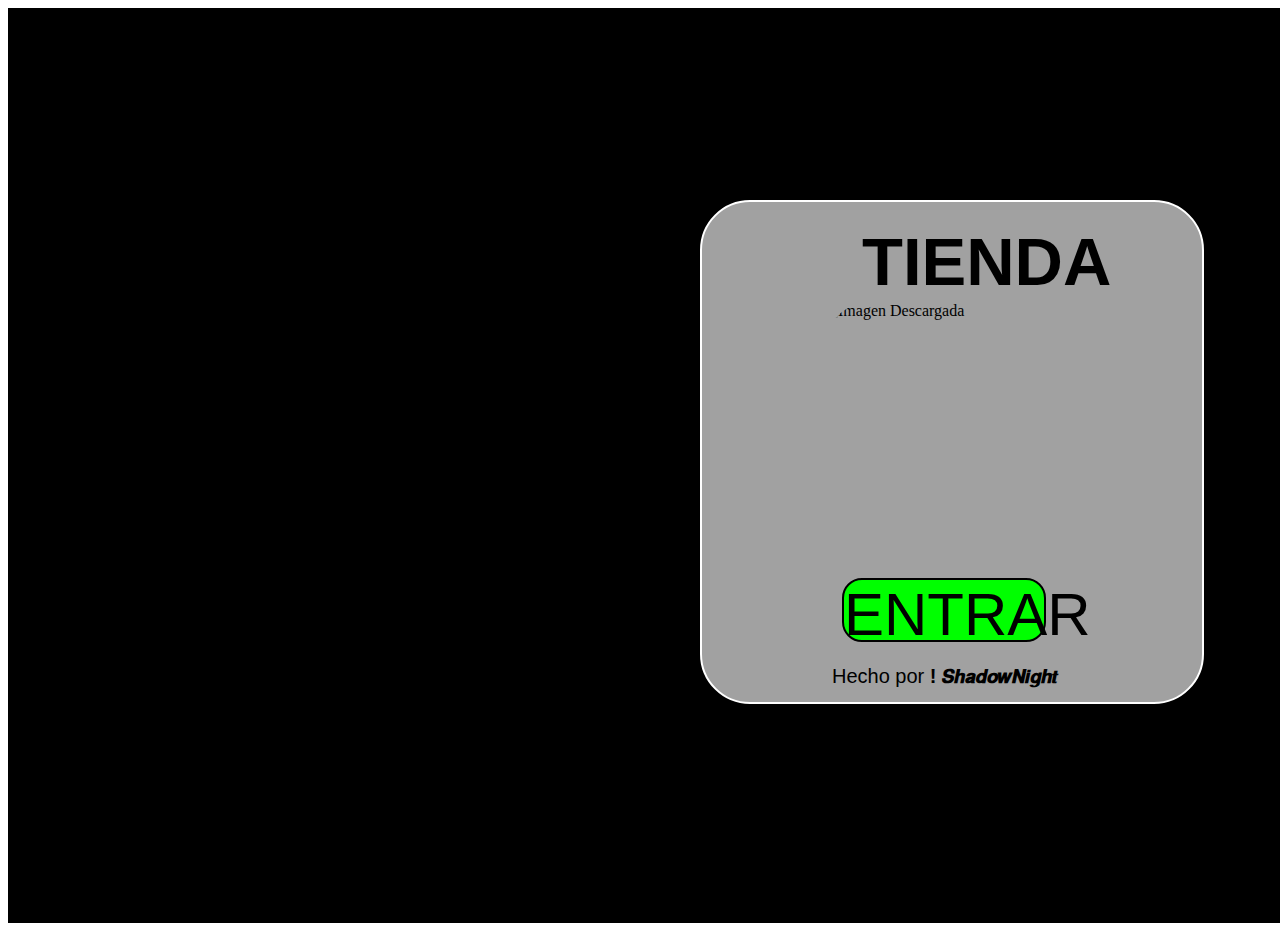
==== index.html @ 2aae68f7 "Add files via upload" ====
<!DOCTYPE html>
<html lang="es">
<head>
    <meta charset="UTF-8">
    <meta name="viewport" content="width=device-width, initial-scale=1.0">
    <link rel="stylesheet" href="index.css">
    <script src="script.js" defer></script>
    <title>Web con Rectángulo Interno</title>
</head>
<body>
    <div id="contenedor">
        <div id="serverdiscord">
            <div class="texto">
                <h6>TIENDA</h6>
            </div>
            <img src="resources/img/logo server.png" alt="Imagen Descargada" class="fotods">
            <a href="tienda.html" class="boton1ds">ENTRAR</a>
            <div class="teto">Hecho por <strong>! 𝙎𝙝𝙖𝙙𝙤𝙬𝙉𝙞𝙜𝙝𝙩</strong></div>
            
        </div>
        
    </div>
    
</body>
</html>
---- index.css ----
@font-face {
    font-family: 'Deadknight';
    src: url('resources/letras/Deadknight.otf') format('woff2'), 
         url('resources/letras/Deadknight.otf') format('woff'); 
    font-weight: normal;
    font-style: normal;
}

@font-face {
    font-family: 'Playground';
    src: url('resources/letras/Happy\ Memories.otf') format('woff2'), 
         url('resources/letras/Happy\ Memories.otf') format('woff'); 
    font-weight: normal;
    font-style: normal;
}


#contenedor {
    background-color: black;
    width: 1897px;
    height: 915px;
}

#serverdiscord {

    background-color: rgb(161, 161, 161);
    width: 500px;
    height: 500px;
    position:absolute;
    left: 700px;
    top: 200px;
    border-radius: 50px;
    border: 2px, solid, white;
}

.texto {
    position: absolute;
    left: 160px;
    top: -150px;
    font-family: 'Playground', sans-serif;
    font-size: 100px; 
    line-height: 1.6;
}

.fotods {

    position: absolute;
    left: 120px;
    top: 100px;

    width: 250px; 
    height: 250px; 
    border-radius: 50px;

}




.boton1ds {

    position: absolute;
    left: 140px;
    bottom: 60px;
    width: 200px; 
    height: 60px; 
    background-color: rgb(0, 255, 0);
    border: none;
    border-color: black;
    border: 2px solid black; 
    border-radius: 20px;
    text-align: center;
    font-family: 'Playground', sans-serif;
    text-decoration: none;
    color: black;
    font-size: 60px;

}

.boton1ds:hover {
    background-color: #0051ff; /* Cambia el color de fondo al pasar el mouse */
}

.boton2ds {

    position: absolute;
    left: 5px;
    bottom: -230px;
    width: 200px; 
    height: 50px; 
    background-color: rgb(0, 255, 0);
    text-decoration: none;
    border: none;
    border-color: black;
    border: 2px solid black; 
    border-radius: 20px;
    text-align: center;
    font-family: 'Playground', sans-serif;
    color: black;
}

.boton2ds:hover {
    background-color: #0051ff; /* Cambia el color de fondo al pasar el mouse */
}


.teto {
    position: absolute;
    left: 130px;
    bottom: 10px;
    font-family: 'Playground', sans-serif;
    font-size: 20px; 
    line-height: 1.6;
}
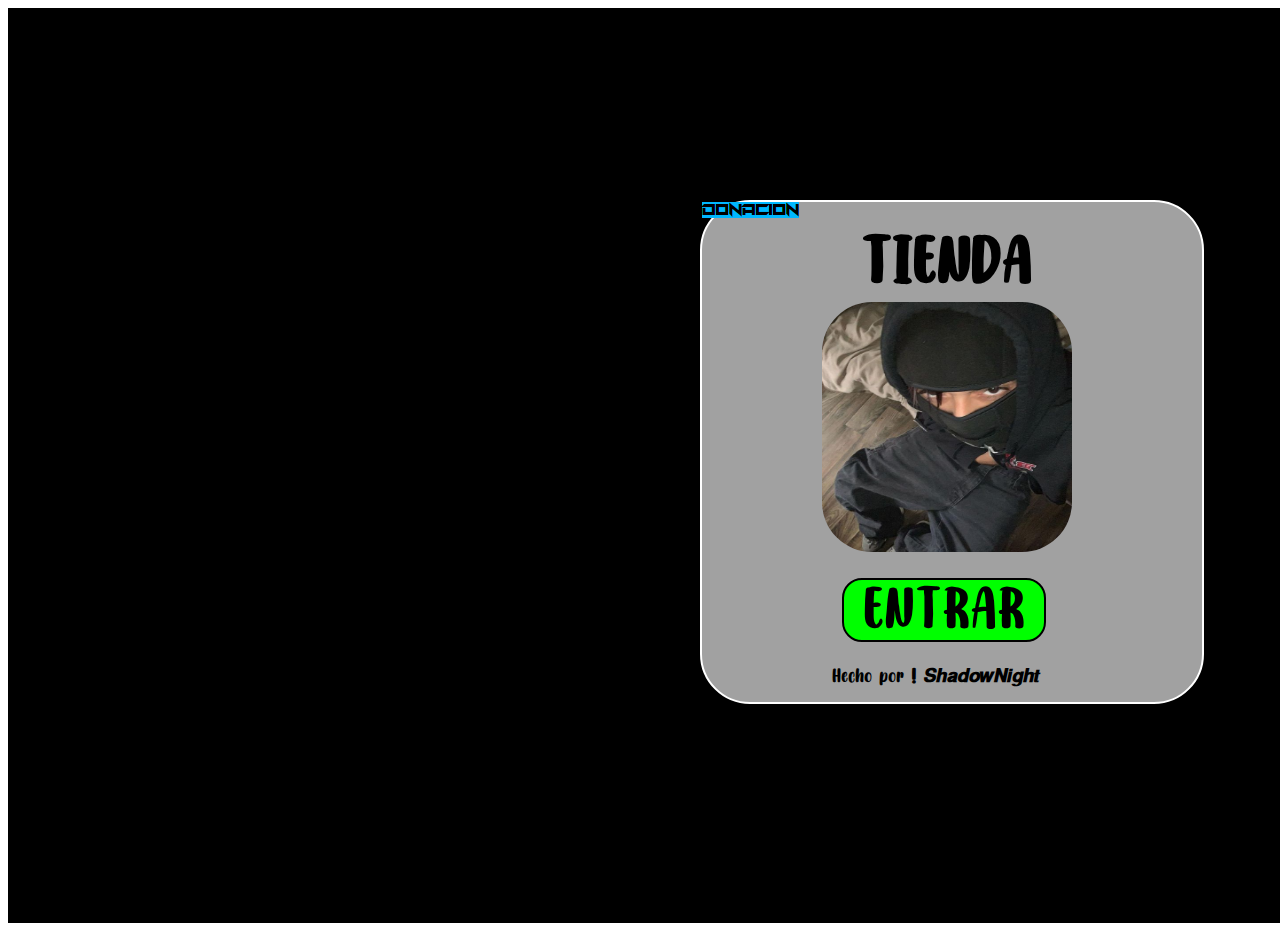
==== commit bd940084: "Update index.html" ====
--- a/index.html
+++ b/index.html
@@ -16,6 +16,15 @@
             <img src="resources/img/logo server.png" alt="Imagen Descargada" class="fotods">
             <a href="tienda.html" class="boton1ds">ENTRAR</a>
             <div class="teto">Hecho por <strong>! 𝙎𝙝𝙖𝙙𝙤𝙬𝙉𝙞𝙜𝙝𝙩</strong></div>
+
+            <div class="donacion"> 
+                <form action="https://www.paypal.com/cgi-bin/webscr" method="post" target="_top">
+                    <input type="hidden" name="cmd" value="_s-xclick" />
+                    <input type="hidden" name="hosted_button_id" value="9VCWLJ8SCTPBC" />
+                    <input type="hidden" name="currency_code" value="EUR" />
+                        <div class="foto"><input type="image" src="resources/img/donacion.png" alt="Comprar ahora" /></div>
+                  </form>
+            </div>
             
         </div>
         
